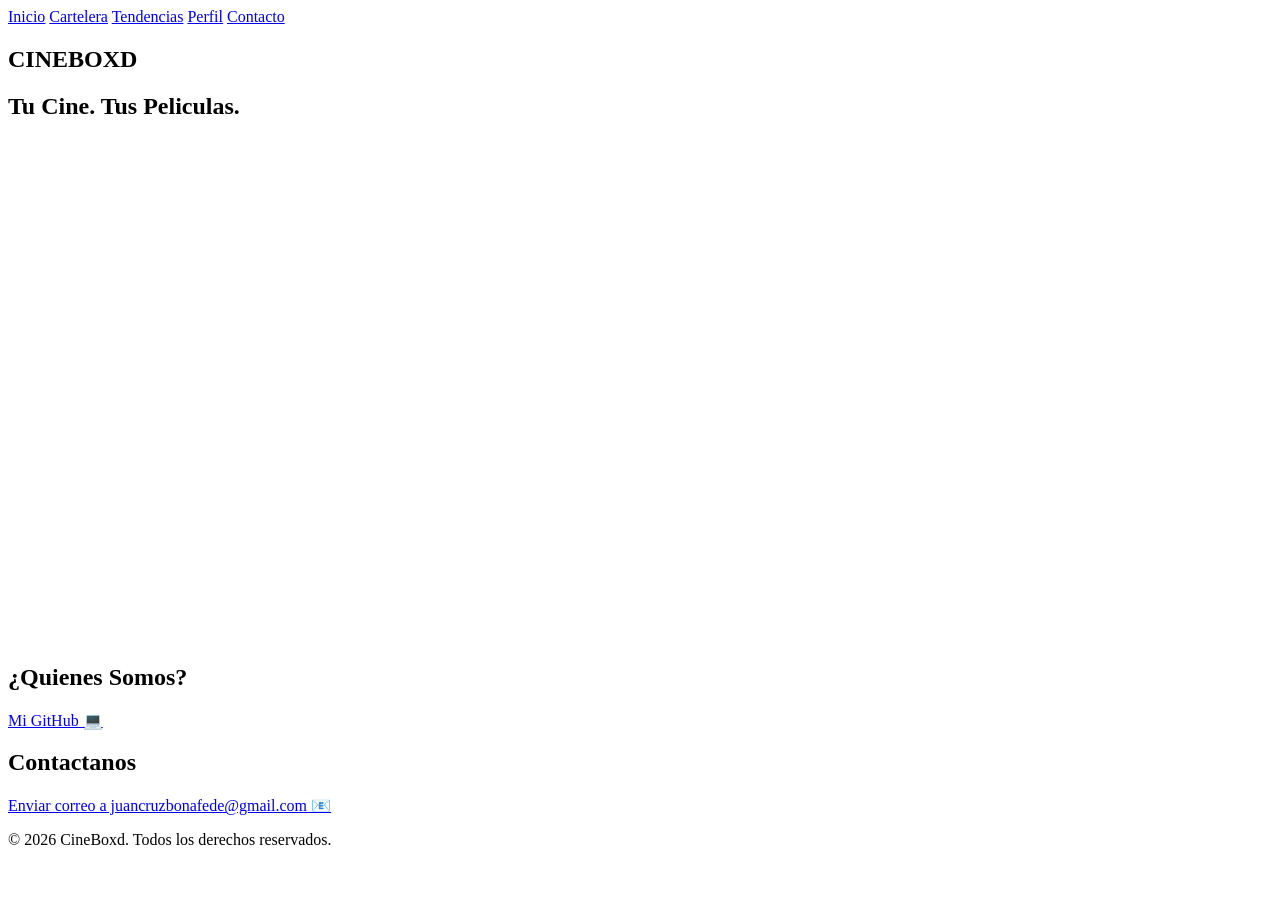
==== index.html @ 486a968a "Pagina de Inicio de CinemaBoxd Tiene Nav, portada video, titulos, contactos con id=#, y Quienes Somo" ====
<!DOCTYPE html>
<html lang="es">
<head>
    <meta charset="UTF-8">
    <meta name="viewport" content="width=device-width, initial-scale=1.0">
    <title>CineBoxd</title>
</head>
<body>
        <header>
        <nav>
            <a href="index.html">Inicio</a>
            <a href="cartelera.html">Cartelera</a>
            <a href="tendencias.html">Tendencias</a>
            <a href="perfildeusuario.html">Perfil</a>
            <a href="#contacto">Contacto</a>
        </nav>
    </header>
    <section id="inicio">
    <h1>CINEBOXD</h1>
    <h2>Tu Cine. Tus Peliculas.</h2>
    <video src="imagenes/Portada/35175-405504228_medium.mp4"
    autoplay
    muted
    loop
    height="500px"></video>
    </section>

    <footer>
    <section id="contacto">
    <h2>¿Quienes Somos?</h2>
        <a href="https://github.com/virginiazambudio9-design/mi-boleteria-de-cine" target="_blank">Mi GitHub 💻</a>
    <h2>Contactanos</h2>
    </section>
    <a href="mailto:juancruzbonafede@gmail.com" target="_blank">Enviar correo a juancruzbonafede@gmail.com 📧 </a>
        <p>&copy; 2026 CineBoxd. Todos los derechos reservados.</p>
    </footer>    
</body>
</html>
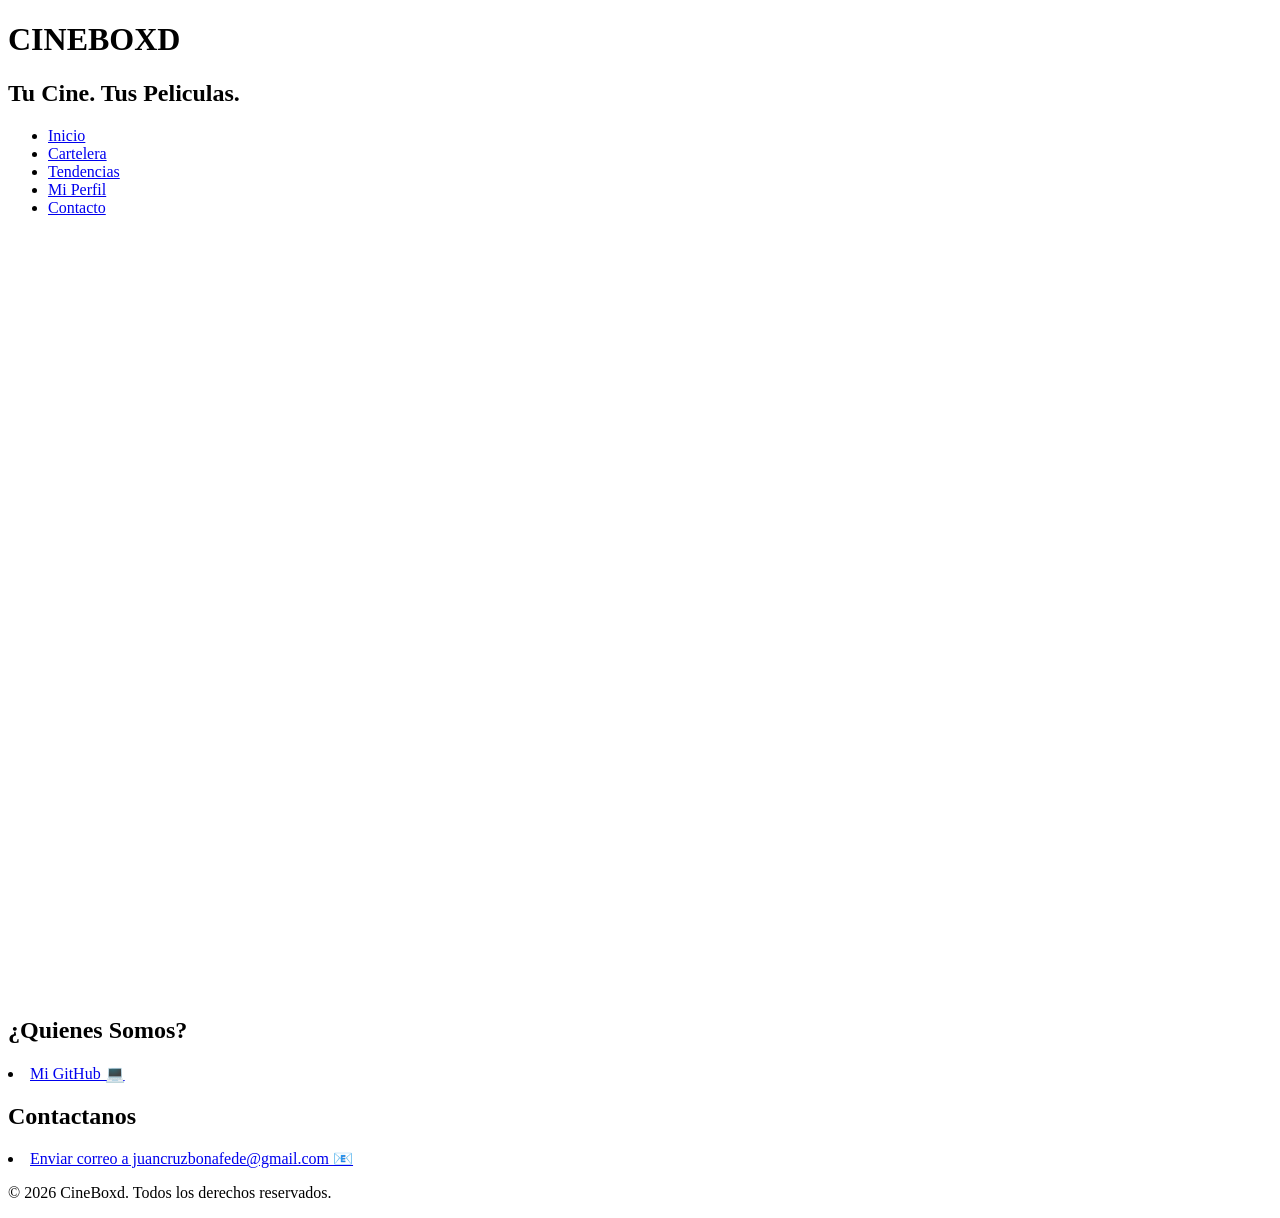
==== commit 4985b955: "10 9" ====
--- a/index.html
+++ b/index.html
@@ -1,38 +1,45 @@
 <!DOCTYPE html>
 <html lang="es">
+
 <head>
     <meta charset="UTF-8">
     <meta name="viewport" content="width=device-width, initial-scale=1.0">
     <title>CineBoxd</title>
+    <link rel="stylesheet" href="css/style.css">
 </head>
+
 <body>
-        <header>
+    <h1 class="cineboxd">CINEBOXD</h1>
+    <h2 class="subtitle">Tu Cine. Tus Peliculas.</h2>
+    <header>
         <nav>
-            <a href="index.html">Inicio</a>
-            <a href="cartelera.html">Cartelera</a>
-            <a href="tendencias.html">Tendencias</a>
-            <a href="perfildeusuario.html">Perfil</a>
-            <a href="#contacto">Contacto</a>
+            <ul class="menu">
+                <li class="menu-item"> <a class="link" href="index.html">Inicio</a> </li>
+                <li class="menu-item"> <a class="link" href="cartelera.html">Cartelera</a> </li>
+                <li class="menu-item"> <a class="link" href="tendencias.html">Tendencias</a> </li>
+                <li class="menu-item"> <a class="link" href="perfildeusuario.html">Mi Perfil</a> </li>
+                <li class="menu-item"> <a class="link" href="#contacto">Contacto</a> </li>
+            </ul>
         </nav>
     </header>
-    <section id="inicio">
-    <h1>CINEBOXD</h1>
-    <h2>Tu Cine. Tus Peliculas.</h2>
-    <video src="imagenes/Portada/35175-405504228_medium.mp4"
-    autoplay
-    muted
-    loop
-    height="500px"></video>
+    <section>
+        <video src="imagenes/Portada/35175-405504228_medium.mp4" autoplay muted loop height="760px"></video>
     </section>
+    <footer>
+        <section id="contacto">
+            <article>
+                <h2>¿Quienes Somos?</h2>
+                <li><a href="https://github.com/virginiazambudio9-design/mi-boleteria-de-cine" target="_blank"
+                    rel="noopener noreferrer">Mi GitHub 💻</a></li>
+                <h2>Contactanos</h2>
+            </article>
+            <article>
+                <li><a href="mailto:juancruzbonafede@gmail.com" target="_blank" rel="noopener noreferrer">Enviar correo a
+                    juancruzbonafede@gmail.com 📧 </a></li>
+                <p>&copy; 2026 CineBoxd. Todos los derechos reservados.</p>
+            </article>
+        </section>
+    </footer>
+</body>
 
-    <footer>
-    <section id="contacto">
-    <h2>¿Quienes Somos?</h2>
-        <a href="https://github.com/virginiazambudio9-design/mi-boleteria-de-cine" target="_blank">Mi GitHub 💻</a>
-    <h2>Contactanos</h2>
-    </section>
-    <a href="mailto:juancruzbonafede@gmail.com" target="_blank">Enviar correo a juancruzbonafede@gmail.com 📧 </a>
-        <p>&copy; 2026 CineBoxd. Todos los derechos reservados.</p>
-    </footer>    
-</body>
 </html>
